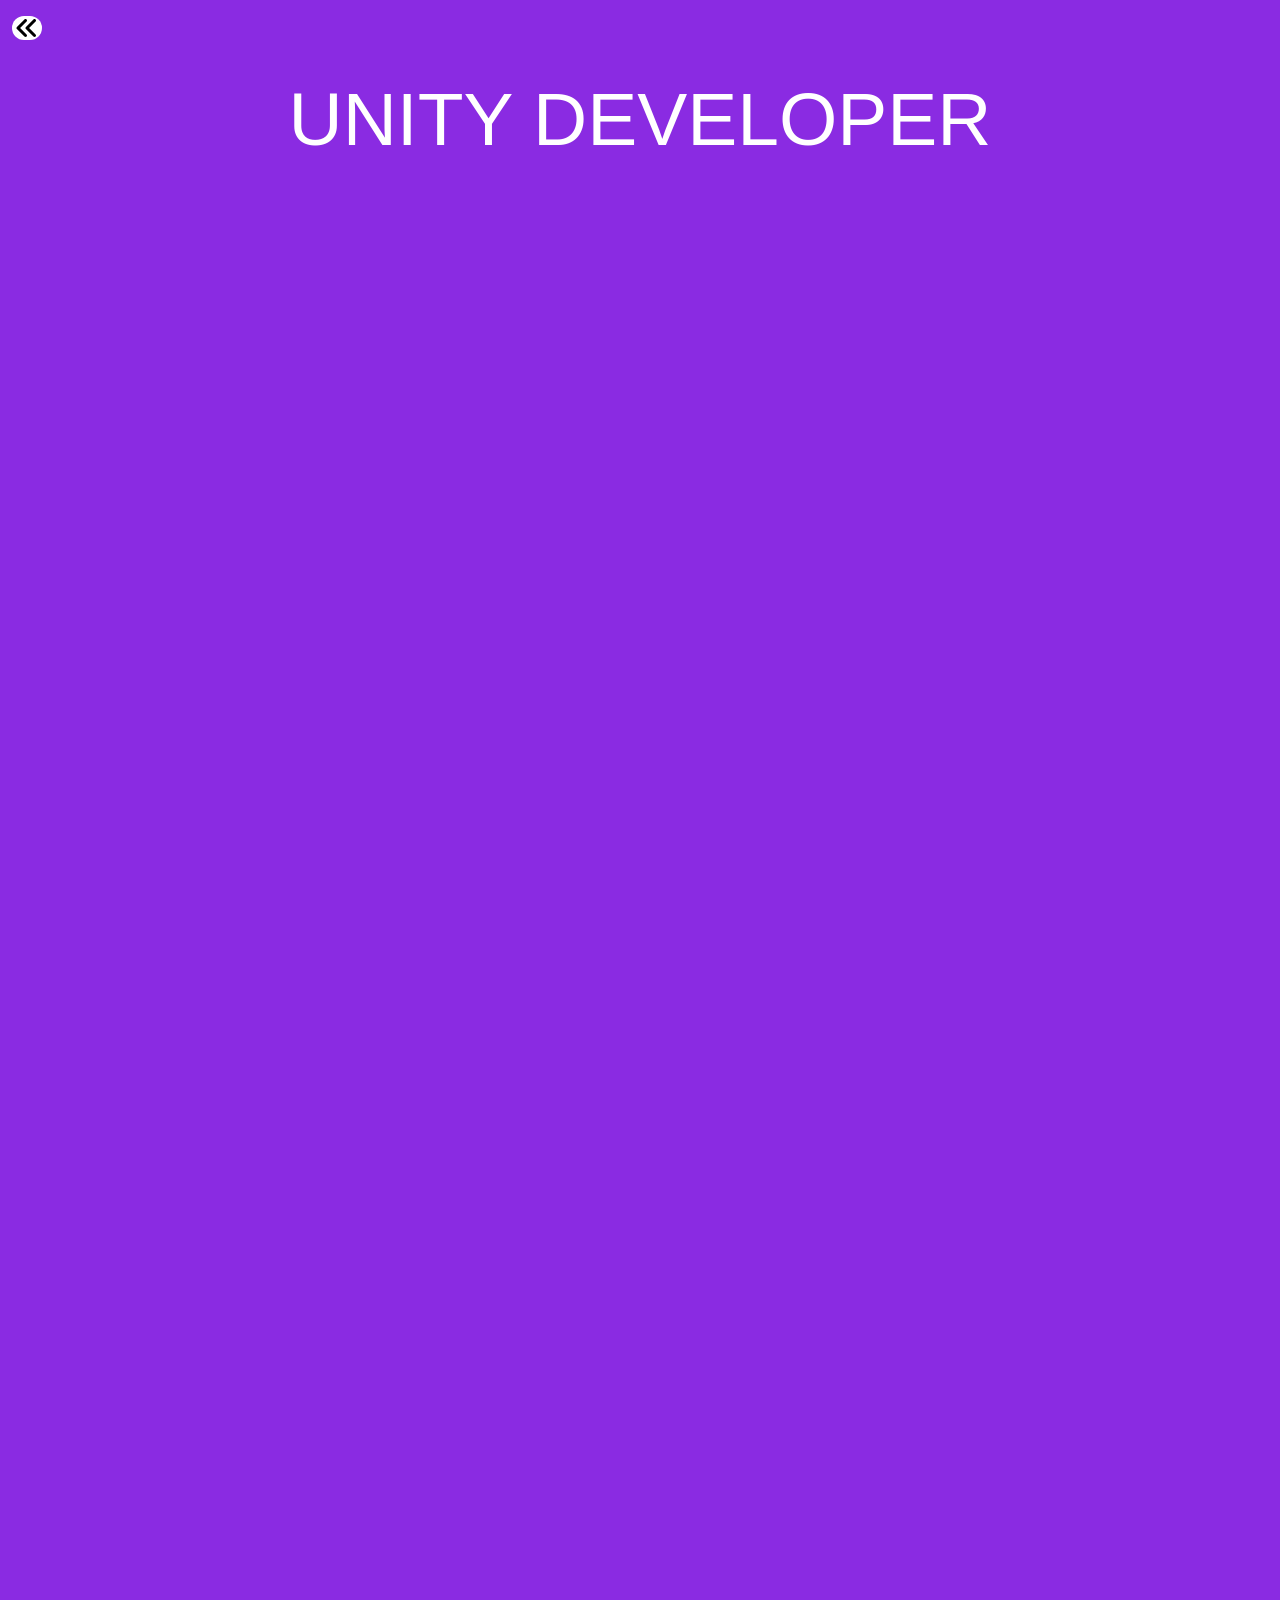
==== webdevelop.html @ e2c13aab "start" ====
<!DOCTYPE html>
<html lang="en">

<head>
  <meta charset="UTF-8">
  <meta http-equiv="X-UA-Compatible" content="IE=edge">
  <meta name="viewport" content="width=device-width, initial-scale=1.0">
  <link rel="stylesheet" href="https://cdn.jsdelivr.net/npm/bootstrap-icons@1.10.3/font/bootstrap-icons.css">
  <link rel="stylesheet" href="https://cdn.jsdelivr.net/npm/bootstrap@5.3.0-alpha1/dist/css/bootstrap.min.css" integrity="sha384-GLhlTQ8iRABdZLl6O3oVMWSktQOp6b7In1Zl3/Jr59b6EGGoI1aFkw7cmDA6j6gD" crossorigin="anonymous">
  <link rel="stylesheet" href="./webstyle.css">
  <link rel="shortcut icon" href="./assets/controller.svg" type="image/x-icon">
    <link href="https://fonts.cdnfonts.com/css/lovintime" rel="stylesheet">
  <title>UNITY DEVELOPER</title>
</head>

<body>
  <video playsinline autoplay loop muted src="./assets/david1.mp4"></video> <!--BACKGROUND-->
  <header>
    <nav class="nav navbar fixed-top">
      <div class="container-fluid">
        <a class="navbar-brand" href="./index.html">
          <img src="./assets/angles-left-solid.svg"  style="background-color: white;" alt="Logo" width="30" height="24"
            class="d-inline-block align-text-top logo">
        </a>
      </div>
    </nav>
  </header>
  
  <section class="container-2">
    <div class="container">
      <div class="react">
        <h1 class="text-center p-4 text-white">UNITY DEVELOPER</h1>
        <div class="row">
          <div class="col-sm-12 col-md-6 col-lg-6">
            <iframe class="img-portfolio m-3" src="https://drive.google.com/file/d/1t5L_a5F-Kb3hhhHay6joahtL2fuFeRg9/preview" width="540" height="380" allow="autoplay"></iframe>
            <iframe class="img-portfolio m-3" src="https://drive.google.com/file/d/1nSJTuhcRhn1kSaF95a87tKdYk5y0Eyvj/preview" width="540" height="380" allow="autoplay"></iframe>
            <iframe class="img-portfolio m-3" src="https://drive.google.com/file/d/1bZe6XTIyfqVogn7LwQs0Tx1FOoLc3kdd/preview" width="540" height="380" allow="autoplay"></iframe>
            <iframe class="img-portfolio m-3" src="https://drive.google.com/file/d/1_BHykdjVsxlVkoT1k_26rBltu8bNvwaR/preview" width="540" height="380" allow="autoplay"></iframe>
          </div>
          <div class="col-sm-12 col-md-6 col-lg-6">
            <iframe class="img-portfolio m-3" src="https://drive.google.com/file/d/1cKwbu0lLkFleDChtyZ3U3mzu6sdK-qDi/preview" width="540" height="380" allow="autoplay"></iframe>
            <iframe class="img-portfolio m-3" src="https://drive.google.com/file/d/18mJp-TI4B5ODTSI_82WtNgZzFZBVlfGG/preview" width="540" height="380" allow="autoplay"></iframe>
            <iframe class="img-portfolio m-3" src="https://drive.google.com/file/d/1ZuzhzEwoEBSfHrUDNscNFqtLp5BUyEek/preview" width="540" height="380" allow="autoplay"></iframe>
            <iframe class="img-portfolio m-3" src="https://drive.google.com/file/d/1ANkKFBSiTlKV9b2-Bp8G4zQgZ77sir-M/preview" width="540" height="380" allow="autoplay"></iframe>
          </div>
        </div>
      </div>
    </div>
  </section>

  <script src="https://cdn.jsdelivr.net/npm/bootstrap@5.3.0-alpha1/dist/js/bootstrap.bundle.min.js"
    integrity="sha384-w76AqPfDkMBDXo30jS1Sgez6pr3x5MlQ1ZAGC+nuZB+EYdgRZgiwxhTBTkF7CXvN"
    crossorigin="anonymous"></script>
</body>

</html>
---- webstyle.css ----
@import url('https://fonts.cdnfonts.com/css/lovintime');
* {
    padding: 0;
    margin: 0;
    box-sizing: border-box;
}
video {
    position: fixed;
    top: 50%;
    left: 50%;
    min-width: 100%;
    min-height: 100%;
    width: auto;
    height: auto;
    z-index: -100;
    transform: translateX(-50%) translateY(-50%);
}

body {
    background-color: blueviolet;
}

.container-2 {
    padding: 50px;
}

.logo {
    border-radius: 15px;
    cursor: pointer;
    animation: move-1 1s infinite;
}

@keyframes move-1 {
    0% {
        scale: 1.1;
    }

    50% {
        scale: 0.7;
    }

    100% {
        scale: 1.1;
    }
}

.img-portfolio {
    border-radius: 15px;
    cursor: pointer;
    transition: 0.5s;
}

.img-portfolio:hover {
    transform: translateY(-20px);
}
.react h1{
    font-family: 'Lovintime', sans-serif;
    font-size: 75px !important;
}
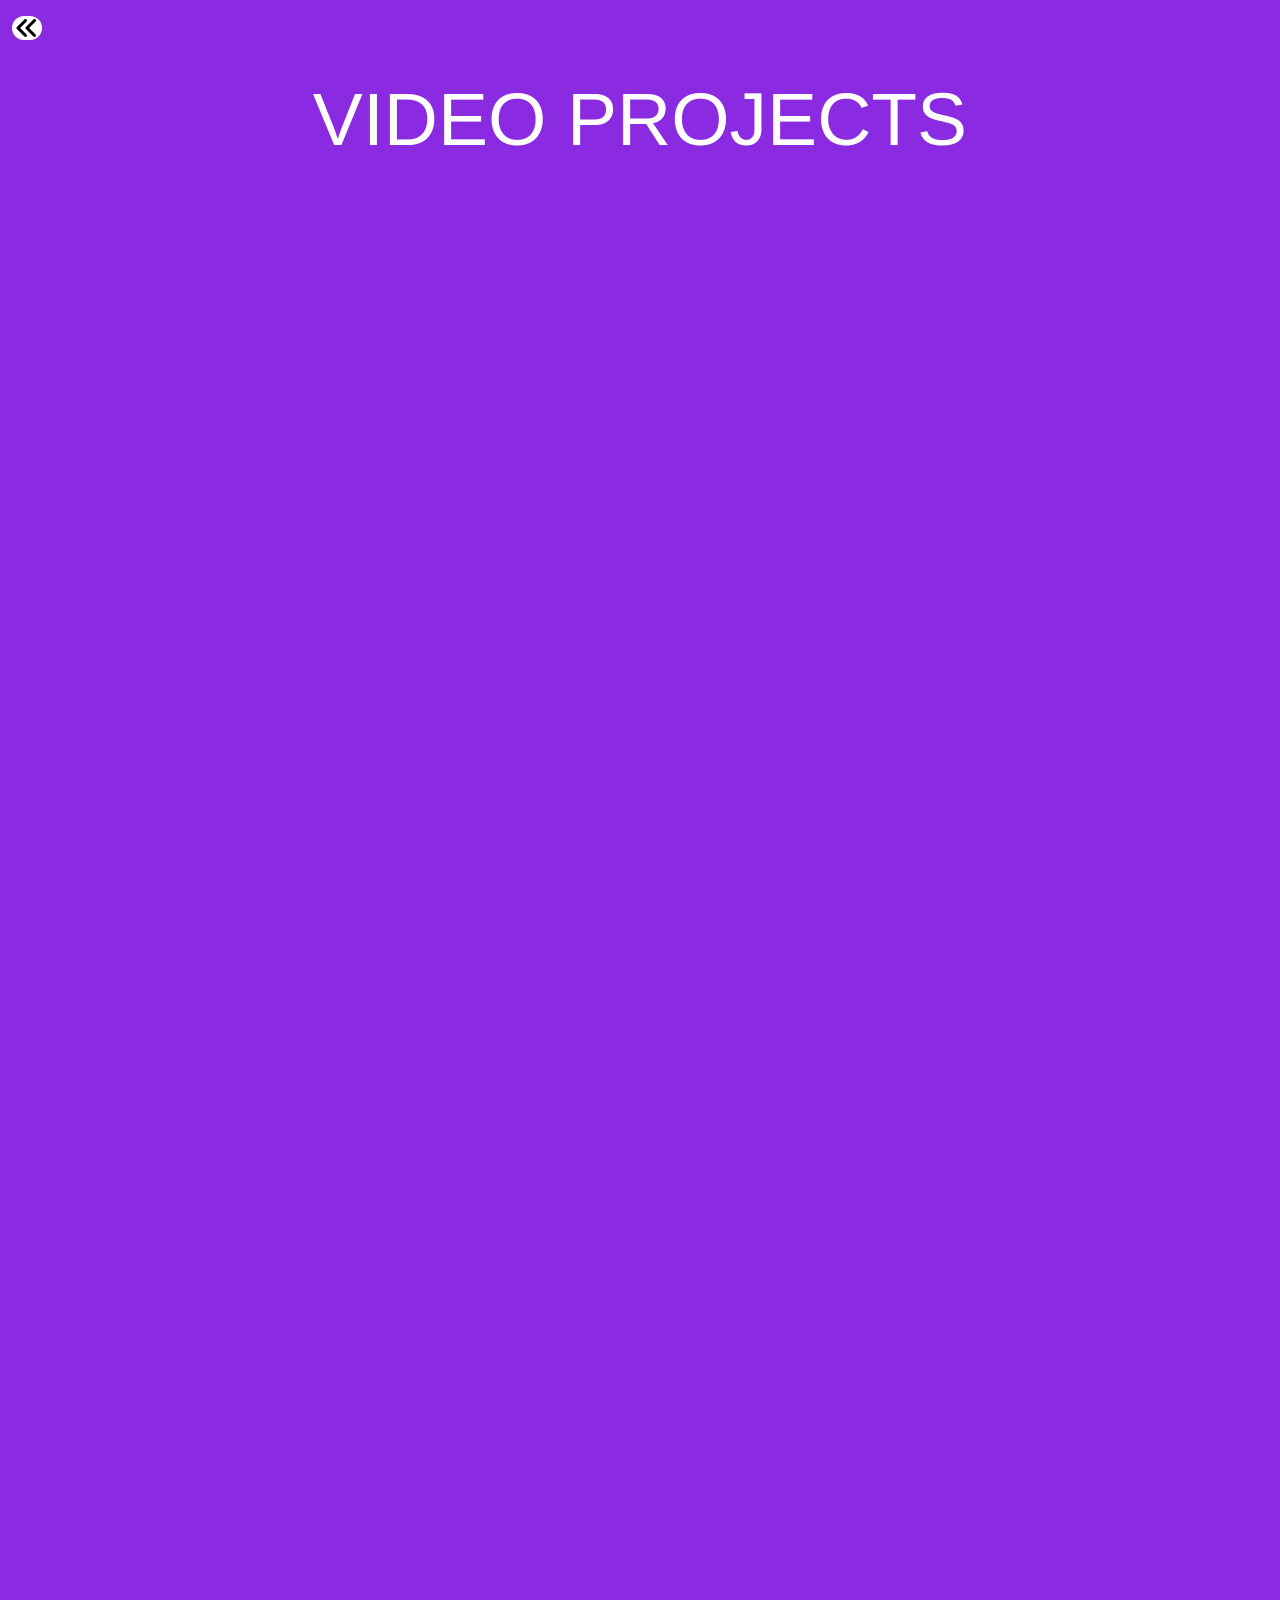
==== commit 7811cecc: "Update webdevelop.html" ====
--- a/webdevelop.html
+++ b/webdevelop.html
@@ -10,7 +10,7 @@
   <link rel="stylesheet" href="./webstyle.css">
   <link rel="shortcut icon" href="./assets/controller.svg" type="image/x-icon">
     <link href="https://fonts.cdnfonts.com/css/lovintime" rel="stylesheet">
-  <title>UNITY DEVELOPER</title>
+  <title>VIDEO PROJECTS</title>
 </head>
 
 <body>
@@ -29,19 +29,19 @@
   <section class="container-2">
     <div class="container">
       <div class="react">
-        <h1 class="text-center p-4 text-white">UNITY DEVELOPER</h1>
+        <h1 class="text-center p-4 text-white">VIDEO PROJECTS</h1>
         <div class="row">
           <div class="col-sm-12 col-md-6 col-lg-6">
-            <iframe class="img-portfolio m-3" src="https://drive.google.com/file/d/1t5L_a5F-Kb3hhhHay6joahtL2fuFeRg9/preview" width="540" height="380" allow="autoplay"></iframe>
-            <iframe class="img-portfolio m-3" src="https://drive.google.com/file/d/1nSJTuhcRhn1kSaF95a87tKdYk5y0Eyvj/preview" width="540" height="380" allow="autoplay"></iframe>
-            <iframe class="img-portfolio m-3" src="https://drive.google.com/file/d/1bZe6XTIyfqVogn7LwQs0Tx1FOoLc3kdd/preview" width="540" height="380" allow="autoplay"></iframe>
-            <iframe class="img-portfolio m-3" src="https://drive.google.com/file/d/1_BHykdjVsxlVkoT1k_26rBltu8bNvwaR/preview" width="540" height="380" allow="autoplay"></iframe>
+            <iframe class="img-portfolio m-3" src="https://www.youtube.com/embed/gQ77kKquO3s" width="540" height="380" allow="autoplay"></iframe>
+            <iframe class="img-portfolio m-3" src="https://www.youtube.com/embed/2HOnmIj78po" width="540" height="380" allow="autoplay"></iframe>
+            <iframe class="img-portfolio m-3" src="https://www.youtube.com/embed/sg4zbHdGQYw" width="540" height="380" allow="autoplay"></iframe>
+            <iframe class="img-portfolio m-3" src="https://www.youtube.com/embed/VI8U6gJ5ugA" width="540" height="380" allow="autoplay"></iframe>
           </div>
           <div class="col-sm-12 col-md-6 col-lg-6">
-            <iframe class="img-portfolio m-3" src="https://drive.google.com/file/d/1cKwbu0lLkFleDChtyZ3U3mzu6sdK-qDi/preview" width="540" height="380" allow="autoplay"></iframe>
-            <iframe class="img-portfolio m-3" src="https://drive.google.com/file/d/18mJp-TI4B5ODTSI_82WtNgZzFZBVlfGG/preview" width="540" height="380" allow="autoplay"></iframe>
-            <iframe class="img-portfolio m-3" src="https://drive.google.com/file/d/1ZuzhzEwoEBSfHrUDNscNFqtLp5BUyEek/preview" width="540" height="380" allow="autoplay"></iframe>
-            <iframe class="img-portfolio m-3" src="https://drive.google.com/file/d/1ANkKFBSiTlKV9b2-Bp8G4zQgZ77sir-M/preview" width="540" height="380" allow="autoplay"></iframe>
+            <iframe class="img-portfolio m-3" src="https://www.youtube.com/embed/Grca_uLUuXI" width="540" height="380" allow="autoplay"></iframe>
+            <iframe class="img-portfolio m-3" src="https://www.youtube.com/embed/wzuMebjHgvU" width="540" height="380" allow="autoplay"></iframe>
+            <iframe class="img-portfolio m-3" src="https://www.youtube.com/embed/E4Sos4mBxS0" width="540" height="380" allow="autoplay"></iframe>
+            <iframe class="img-portfolio m-3" src="https://www.youtube.com/embed/JRxfaAWT3n8" width="540" height="380" allow="autoplay"></iframe>
           </div>
         </div>
       </div>
